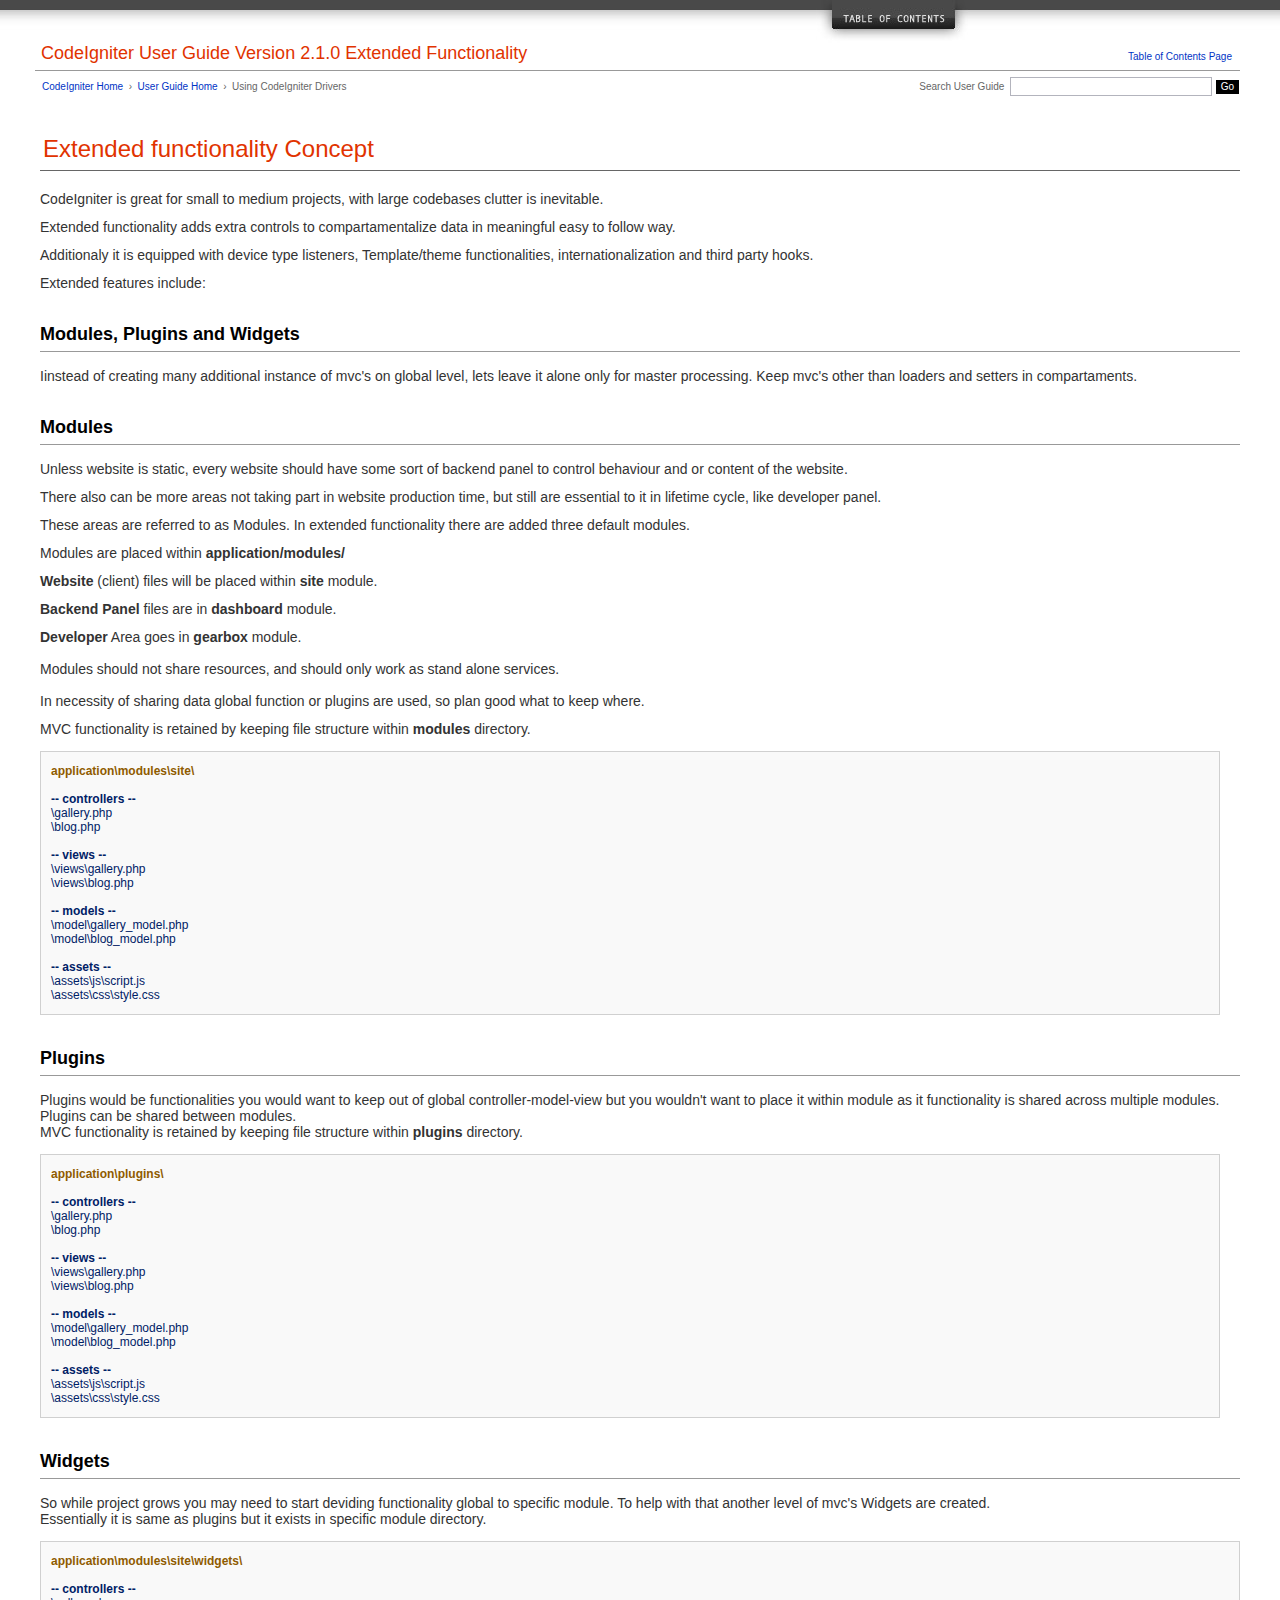
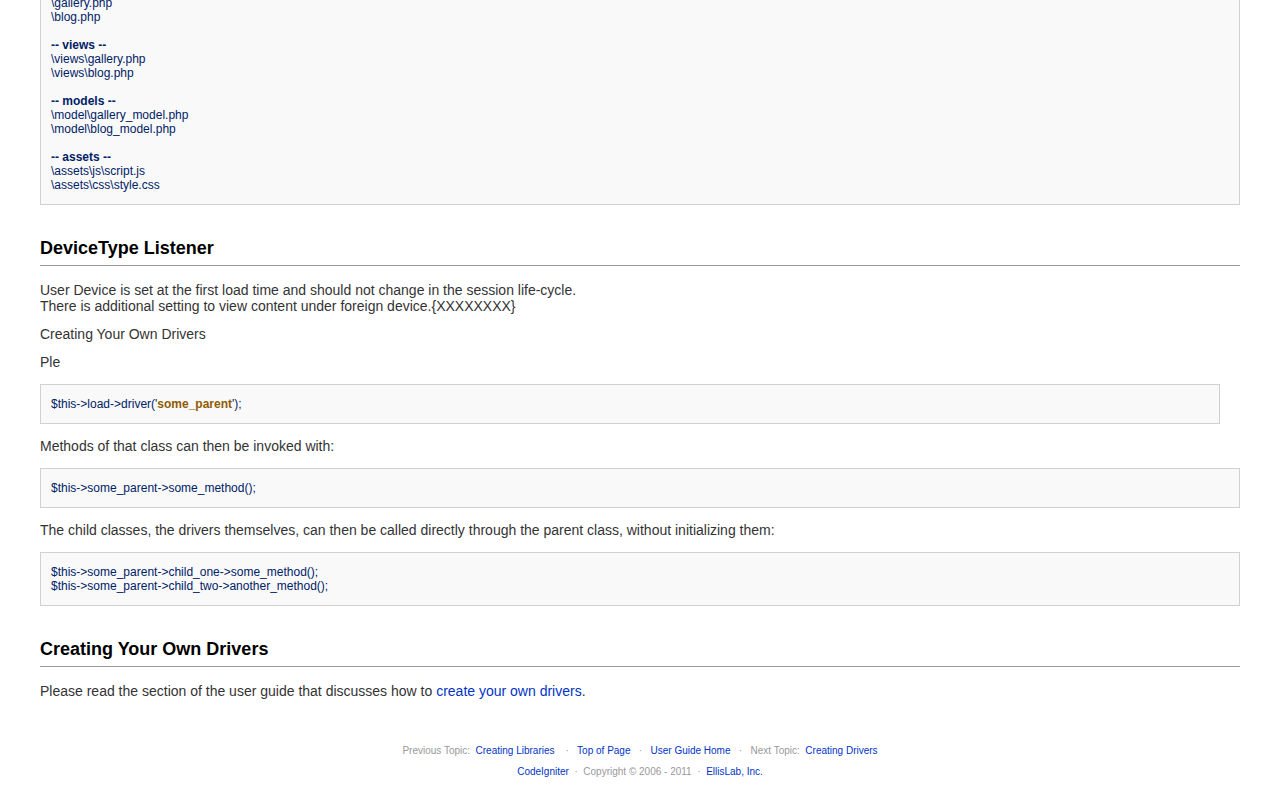
==== WWW/user_guide/extended/concept.html @ 78376cfe "Including x-frame files - Beta" ====
<!DOCTYPE html PUBLIC "-//W3C//DTD XHTML 1.0 Transitional//EN" "http://www.w3.org/TR/xhtml1/DTD/xhtml1-transitional.dtd">
<html xmlns="http://www.w3.org/1999/xhtml" xml:lang="en" lang="en">
<head>

<meta http-equiv="Content-Type" content="text/html; charset=utf-8" />
<title>Using CodeIgniter Drivers : CodeIgniter User Guide</title>

<style type='text/css' media='all'>@import url('../userguide.css');</style>
<link rel='stylesheet' type='text/css' media='all' href='../userguide.css' />

<script type="text/javascript" src="../nav/nav.js"></script>
<script type="text/javascript" src="../nav/prototype.lite.js"></script>
<script type="text/javascript" src="../nav/moo.fx.js"></script>
<script type="text/javascript" src="../nav/user_guide_menu.js"></script>

<meta http-equiv='expires' content='-1' />
<meta http-equiv= 'pragma' content='no-cache' />
<meta name='robots' content='all' />
<meta name='author' content='ExpressionEngine Dev Team' />
<meta name='description' content='CodeIgniter User Guide' />

</head>
<body>

<!-- START NAVIGATION -->
<div id="nav"><div id="nav_inner"><script type="text/javascript">create_menu('../');</script></div></div>
<div id="nav2"><a name="top"></a><a href="javascript:void(0);" onclick="myHeight.toggle();"><img src="../images/nav_toggle_darker.jpg" width="154" height="43" border="0" title="Toggle Table of Contents" alt="Toggle Table of Contents" /></a></div>
<div id="masthead">
<table cellpadding="0" cellspacing="0" border="0" style="width:100%">
<tr>
<td><h1>CodeIgniter User Guide Version 2.1.0 Extended Functionality</h1></td>
<td id="breadcrumb_right"><a href="../toc.html">Table of Contents Page</a></td>
</tr>
</table>
</div>
<!-- END NAVIGATION -->


<!-- START BREADCRUMB -->
<table cellpadding="0" cellspacing="0" border="0" style="width:100%">
<tr>
<td id="breadcrumb">
<a href="http://codeigniter.com/">CodeIgniter Home</a> &nbsp;&#8250;&nbsp;
<a href="../index.html">User Guide Home</a> &nbsp;&#8250;&nbsp;
Using CodeIgniter Drivers
</td>
<td id="searchbox"><form method="get" action="http://www.google.com/search"><input type="hidden" name="as_sitesearch" id="as_sitesearch" value="codeigniter.com/user_guide/" />Search User Guide&nbsp; <input type="text" class="input" style="width:200px;" name="q" id="q" size="31" maxlength="255" value="" />&nbsp;<input type="submit" class="submit" name="sa" value="Go" /></form></td>
</tr>
</table>
<!-- END BREADCRUMB -->

<br clear="all" />


<!-- START CONTENT -->
<div id="content">

<h1>Extended functionality Concept</h1>


<p>CodeIgniter is great for small to medium projects, with large codebases clutter is inevitable.</p>
<p>Extended functionality adds extra controls to compartamentalize data in meaningful easy to follow way.</p>
<p>Additionaly it is equipped with device type listeners, Template/theme functionalities, internationalization and third party hooks.</p>
<p>Extended features include: </p>
<h2>Modules, Plugins and Widgets</h2>
<p>Iinstead of creating many additional instance of mvc's on global level, lets leave it alone only for master processing. Keep mvc's other than loaders and setters in compartaments.<br />
</p>
<h2>Modules</h2>
<p>Unless website is static, every website should have  some sort of backend panel to control behaviour and or content of the website.</p>
<p>There also can be more areas not taking part in website production time, but still are essential to it in lifetime cycle, like developer panel.<br />
</p>
<p>These areas are referred to as Modules.  In extended functionality there are added three default modules.</p>
<p>Modules are placed within <strong>application/modules/</strong></p>
<p><strong>Website</strong> (client) files will be placed within <strong>site</strong> module.</p>
<p><strong>Backend Panel</strong> files are in <strong>dashboard</strong> module.</p>
<p><strong>Developer</strong> Area goes in <strong>gearbox</strong> module.<br />
  <br />
  Modules should not share resources, and should only work as stand alone services.<br />
  <br />
  In necessity of sharing data global function or plugins are used, so plan good what to keep where.
</p>
<p>MVC functionality is retained by keeping file structure within <strong>modules</strong> directory.</p>

<p><code><var>application\modules\site\</var><br />
    <strong><br />
    -- controllers --</strong><br />
  \gallery.php<br />
  \blog.php<br />
  <strong><br />
  -- views --</strong><br />
  \views\gallery.php<br />
  \views\blog.php<br />
  <strong><br />
  -- models -- </strong><br />
  \model\gallery_model.php<br />
  \model\blog_model.php<br />
  <br />
  <strong>-- assets --</strong><br />
  \assets\js\script.js<br />
  \assets\css\style.css</code>
</p>
<h2>Plugins</h2>
<p>Plugins would be functionalities you would want to keep out of global controller-model-view but you wouldn't want to place it within module as it functionality is shared across multiple modules.<br />
  Plugins can be shared 
  between modules.<br />
  MVC functionality is retained by keeping file structure within <strong>plugins</strong> directory.</p>
  <p><code><var>application\plugins\</var><br />
    <strong><br />
    -- controllers --</strong><br />
    \gallery.php<br />
    \blog.php<br />
    <strong><br />
    -- views --</strong><br />
    \views\gallery.php<br />
    \views\blog.php<br />
    <strong><br />
    -- models -- </strong><br />
    \model\gallery_model.php<br />
    \model\blog_model.php<br />
    <br />
    <strong>-- assets --</strong><br />
    \assets\js\script.js<br />
  \assets\css\style.css  </code></p>
  <h2>Widgets</h2>
  <p>So while project grows you may need to start deviding functionality global to specific module. To help with that another level of mvc's Widgets are created.<br />
    Essentially it is same as plugins 
  but it exists in specific module directory.</p>
  <code><var>application\modules\site\widgets\</var><br />
    <strong><br />
    -- controllers --</strong><br />
    \gallery.php<br />
    \blog.php<br />
    <strong><br />
    -- views --</strong><br />
    \views\gallery.php<br />
    \views\blog.php<br />
    <strong><br />
    -- models -- </strong><br />
    \model\gallery_model.php<br />
    \model\blog_model.php<br />
    <br />
    <strong>-- assets --</strong><br />
    \assets\js\script.js<br />
  \assets\css\style.css  </code>
  <h2>DeviceType Listener</h2>
  <p>User Device is set at the first load time and should not change in the session life-cycle.<br />
    There is additional setting to view content under foreign device.{XXXXXXXX}<br />
  </p>
  <p>  Creating Your Own Drivers</p>
  <p>Ple</p>
  <p><code>$this->load->driver('<var>some_parent</var>');</code>
    
  </p>
  <p>Methods of that class can then be invoked with:</p>

<code>$this->some_parent->some_method();</code>

<p>The child classes, the drivers themselves, can then be called directly through the parent class, without initializing them:</p>

<code>$this->some_parent->child_one->some_method();<br />
$this->some_parent->child_two->another_method();</code>

<h2>Creating Your Own Drivers</h2>

<p>Please read the section of the user guide that discusses how to <a href="creating_drivers.html">create your own drivers</a>.</p>



</div>
<!-- END CONTENT -->


<div id="footer">
<p>
Previous Topic:&nbsp;&nbsp;<a href="creating_libraries.html">Creating Libraries</a>
&nbsp;&nbsp;&nbsp;&middot;&nbsp;&nbsp;
<a href="#top">Top of Page</a>&nbsp;&nbsp;&nbsp;&middot;&nbsp;&nbsp;
<a href="../index.html">User Guide Home</a>&nbsp;&nbsp;&nbsp;&middot;&nbsp;&nbsp;
Next Topic:&nbsp;&nbsp;<a href="creating_drivers.html">Creating Drivers</a>
</p>
<p><a href="http://codeigniter.com">CodeIgniter</a> &nbsp;&middot;&nbsp; Copyright &#169; 2006 - 2011 &nbsp;&middot;&nbsp; <a href="http://ellislab.com/">EllisLab, Inc.</a></p>
</div>

</body>
</html>
---- WWW/user_guide/userguide.css ----
body {
 margin: 0;
 padding: 0;
 font-family: Lucida Grande, Verdana, Geneva, Sans-serif;
 font-size: 14px;
 color: #333;
 background-color: #fff;
}

a {
 color: #0134c5;
 background-color: transparent;
 text-decoration: none;
 font-weight: normal;
 outline-style: none;
}
a:visited {
 color: #0134c5;
 background-color: transparent;
 text-decoration: none;
 outline-style: none;
}
a:hover {
 color: #000;
 text-decoration: none;
 background-color: transparent;
 outline-style: none;
}

#breadcrumb {
 float: left;
 background-color: transparent;
 margin: 10px 0 0 42px;
 padding: 0;
 font-size: 10px;
 color: #666;
}
#breadcrumb_right {
 float: right;
 width: 175px;
 background-color: transparent;
 padding: 8px 8px 3px 0;
 text-align: right;
 font-size: 10px;
 color: #666;
}
#nav {
 background-color: #494949;
 margin: 0;
 padding: 0;
}
#nav2 {
 background: #fff url(images/nav_bg_darker.jpg) repeat-x left top;
 padding: 0 310px 0 0;
 margin: 0;
 text-align: right;
}
#nav_inner {
 background-color: transparent;
 padding: 8px 12px 0 20px;
 margin: 0;
 font-family: Lucida Grande, Verdana, Geneva, Sans-serif;
 font-size: 11px;
}

#nav_inner h3 {
 font-size: 12px;
 color: #fff;
 margin: 0;
 padding: 0;
}

#nav_inner .td_sep {
 background: transparent url(images/nav_separator_darker.jpg) repeat-y left top;
 width: 25%;
 padding: 0 0 0 20px;
}
#nav_inner .td {
 width: 25%;
}
#nav_inner p {
 color: #eee;
 background-color: transparent;
 padding:0;
 margin: 0 0 10px 0;
}
#nav_inner ul {
 list-style-image: url(images/arrow.gif);
 padding: 0 0 0 18px;
 margin: 8px 0 12px 0;
}
#nav_inner li {
 padding: 0;
 margin: 0 0 4px 0;
}

#nav_inner a {
 color: #eee;
 background-color: transparent;
 text-decoration: none;
 font-weight: normal;
 outline-style: none;
}

#nav_inner a:visited {
 color: #eee;
 background-color: transparent;
 text-decoration: none;
 outline-style: none;
}

#nav_inner a:hover {
 color: #ccc;
 text-decoration: none;
 background-color: transparent;
 outline-style: none;
}

#masthead {
 margin: 0 40px 0 35px;
 padding: 0 0 0 6px;
 border-bottom: 1px solid #999;
}

#masthead h1 {
background-color: transparent;
color: #e13300;
font-size: 18px;
font-weight: normal;
margin: 0;
padding: 0 0 6px 0;
}

#searchbox {
 background-color: transparent;
 padding: 6px 40px 0 0;
 text-align: right;
 font-size: 10px;
 color: #666;
}

#img_welcome {
 border-bottom: 1px solid #D0D0D0;
 margin: 0 40px 0 40px;
 padding: 0;
 text-align: center;
}

#content {
 margin: 20px 40px 0 40px;
 padding: 0;
}

#content p {
 margin: 12px 20px 12px 0;
}

#content h1 {
color: #e13300;
border-bottom: 1px solid #666;
background-color: transparent;
font-weight: normal;
font-size: 24px;
margin: 0 0 20px 0;
padding: 3px 0 7px 3px;
}

#content h2 {
 background-color: transparent;
 border-bottom: 1px solid #999;
 color: #000;
 font-size: 18px;
 font-weight: bold;
 margin: 28px 0 16px 0;
 padding: 5px 0 6px 0;
}

#content h3 {
 background-color: transparent;
 color: #333;
 font-size: 16px;
 font-weight: bold;
 margin: 16px 0 15px 0;
 padding: 0 0 0 0;
}

#content h4 {
 background-color: transparent;
 color: #444;
 font-size: 14px;
 font-weight: bold;
 margin: 22px 0 0 0;
 padding: 0 0 0 0;
}

#content img {
 margin: auto;
 padding: 0;
}

#content code {
 font-family: Monaco, Verdana, Sans-serif;
 font-size: 12px;
 background-color: #f9f9f9;
 border: 1px solid #D0D0D0;
 color: #002166;
 display: block;
 margin: 14px 0 14px 0;
 padding: 12px 10px 12px 10px;
}

#content pre {
 font-family: Monaco, Verdana, Sans-serif;
 font-size: 12px;
 background-color: #f9f9f9;
 border: 1px solid #D0D0D0;
 color: #002166;
 display: block;
 margin: 14px 0 14px 0;
 padding: 12px 10px 12px 10px;
}

#content .path {
 background-color: #EBF3EC;
 border: 1px solid #99BC99;
 color: #005702;
 text-align: center;
 margin: 0 0 14px 0;
 padding: 5px 10px 5px 8px;
}

#content dfn {
 font-family: Lucida Grande, Verdana, Geneva, Sans-serif;
 color: #00620C;
 font-weight: bold;
 font-style: normal;
}
#content var {
 font-family: Lucida Grande, Verdana, Geneva, Sans-serif;
 color: #8F5B00;
 font-weight: bold;
 font-style: normal;
}
#content samp {
 font-family: Lucida Grande, Verdana, Geneva, Sans-serif;
 color: #480091;
 font-weight: bold;
 font-style: normal;
}
#content kbd {
 font-family: Lucida Grande, Verdana, Geneva, Sans-serif;
 color: #A70000;
 font-weight: bold;
 font-style: normal;
}

#content ul {
 list-style-image: url(images/arrow.gif);
 margin: 10px 0 12px 0;
}

li.reactor {
 list-style-image: url(images/reactor-bullet.png);
}
#content li {
 margin-bottom: 9px;
}

#content li p {
 margin-left: 0;
 margin-right: 0;
}

#content .tableborder {
 border: 1px solid #999;
}
#content th {
 font-weight: bold;
 text-align: left;
 font-size: 12px;
 background-color: #666;
 color: #fff;
 padding: 4px;
}

#content .td {
 font-weight: normal;
 font-size: 12px;
 padding: 6px;
 background-color: #f3f3f3;
}

#content .tdpackage {
 font-weight: normal;
 font-size: 12px;
}

#content .important {
 background: #FBE6F2;
 border: 1px solid #D893A1;
 color: #333;
 margin: 10px 0 5px 0;
 padding: 10px;
}

#content .important p {
 margin: 6px 0 8px 0;
 padding: 0;
}

#content .important .leftpad {
 margin: 6px 0 8px 0;
 padding-left: 20px;
}

#content .critical {
 background: #FBE6F2;
 border: 1px solid #E68F8F;
 color: #333;
 margin: 10px 0 5px 0;
 padding: 10px;
}

#content .critical p {
 margin: 5px 0 6px 0;
 padding: 0;
}


#footer {
background-color: transparent;
font-size: 10px;
padding: 16px 0 15px 0;
margin: 20px 0 0 0;
text-align: center;
}

#footer p {
 font-size: 10px;
 color: #999;
 text-align: center;
}
#footer address {
 font-style: normal;
}

.center {
 text-align: center;
}

img {
 padding:0;
 border: 0;
 margin: 0;
}

.nopad {
 padding:0;
 border: 0;
 margin: 0;
}


form {
 margin: 0;
 padding: 0;
}

.input {
 font-family: Lucida Grande, Verdana, Geneva, Sans-serif;
 font-size: 11px;
 color: #333;
 border: 1px solid #B3B4BD;
 width: 100%;
 font-size: 11px;
 height: 1.5em;
 padding: 0;
 margin: 0;
}

.textarea {
 font-family: Lucida Grande, Verdana, Geneva, Sans-serif;
 font-size: 14px;
 color: #143270;
 background-color: #f9f9f9;
 border: 1px solid #B3B4BD;
 width: 100%;
 padding: 6px;
 margin: 0;
}

.select {
 background-color: #fff;
 font-size:  11px;
 font-weight: normal;
 color: #333;
 padding: 0;
 margin: 0 0 3px 0;
}

.checkbox {
 background-color: transparent;
 padding: 0;
 border: 0;
}

.submit {
 background-color: #000;
 color: #fff;
 font-weight: normal;
 font-size: 10px;
 border: 1px solid #fff;
 margin: 0;
 padding: 1px 5px 2px 5px;
}
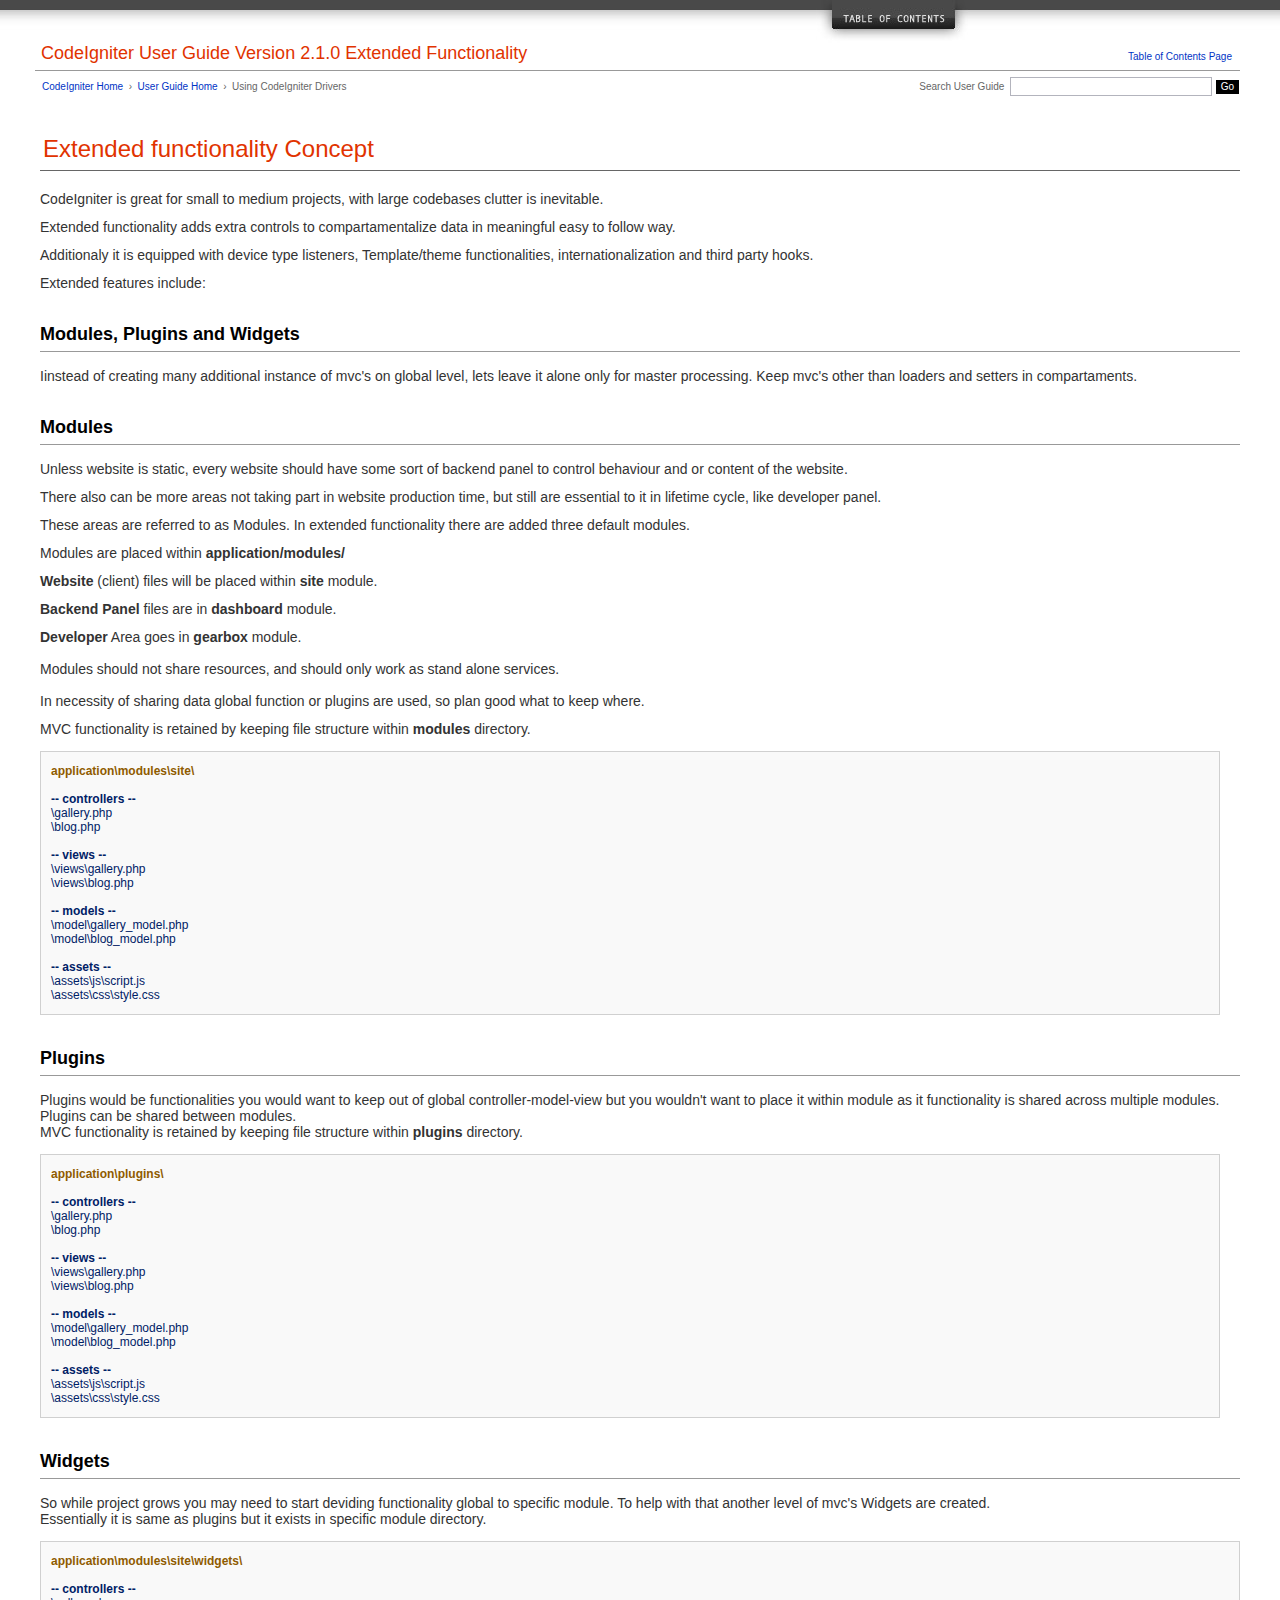
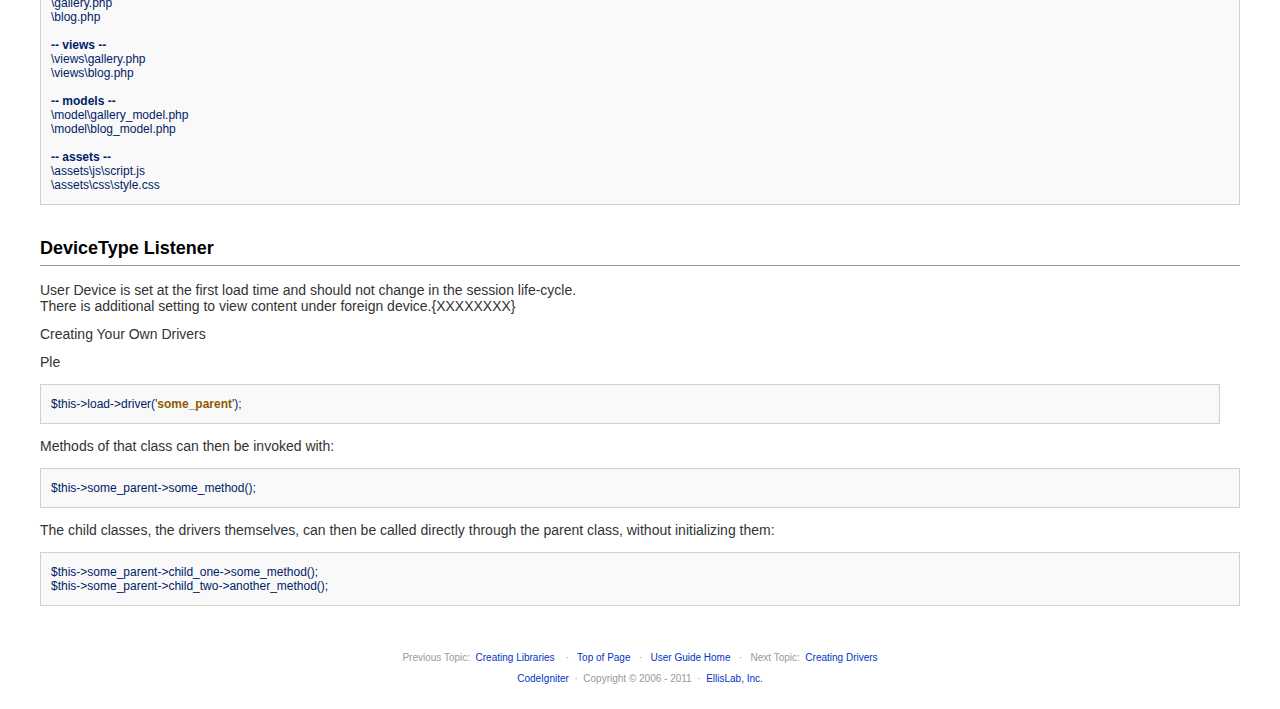
==== commit c64997b5: "updating user guide" ====
--- a/WWW/user_guide/extended/concept.html
+++ b/WWW/user_guide/extended/concept.html
@@ -160,10 +160,6 @@
 <code>$this->some_parent->child_one->some_method();<br />
 $this->some_parent->child_two->another_method();</code>
 
-<h2>Creating Your Own Drivers</h2>
-
-<p>Please read the section of the user guide that discusses how to <a href="creating_drivers.html">create your own drivers</a>.</p>
-
 
 
 </div>
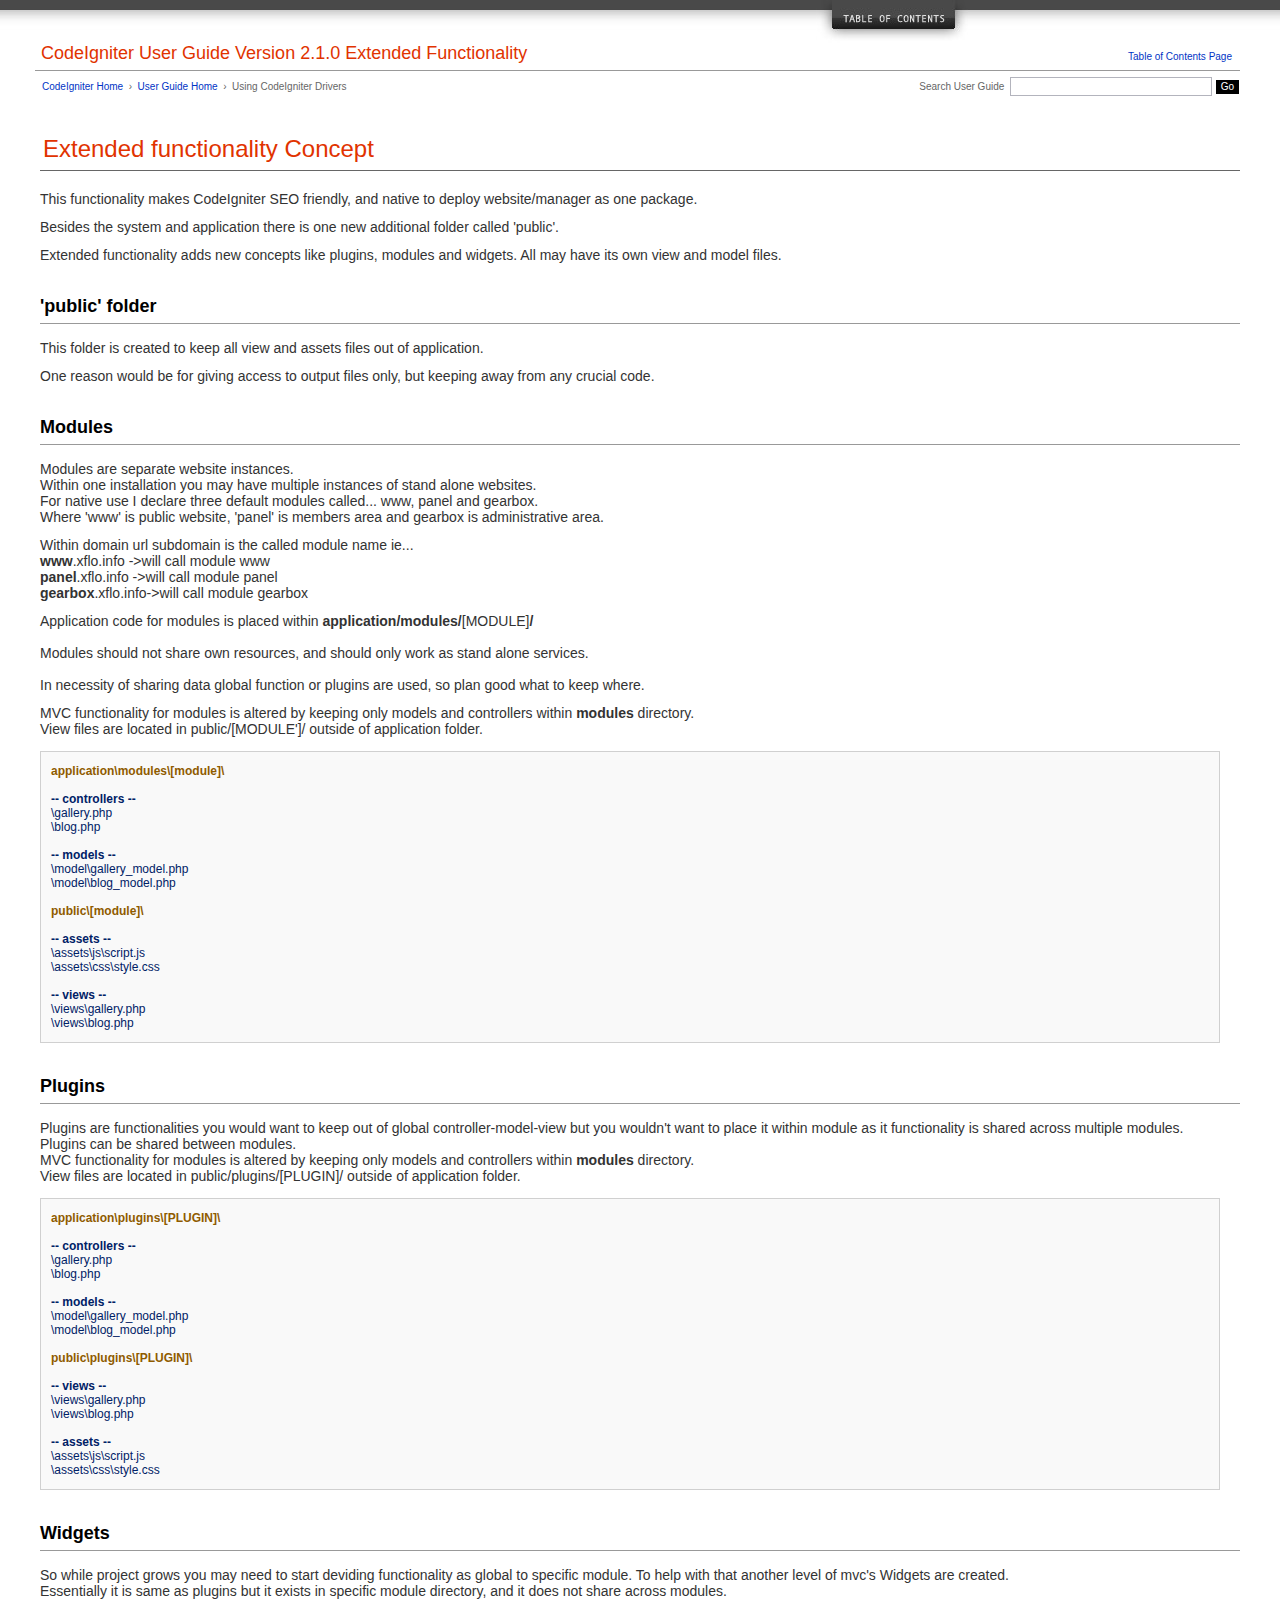
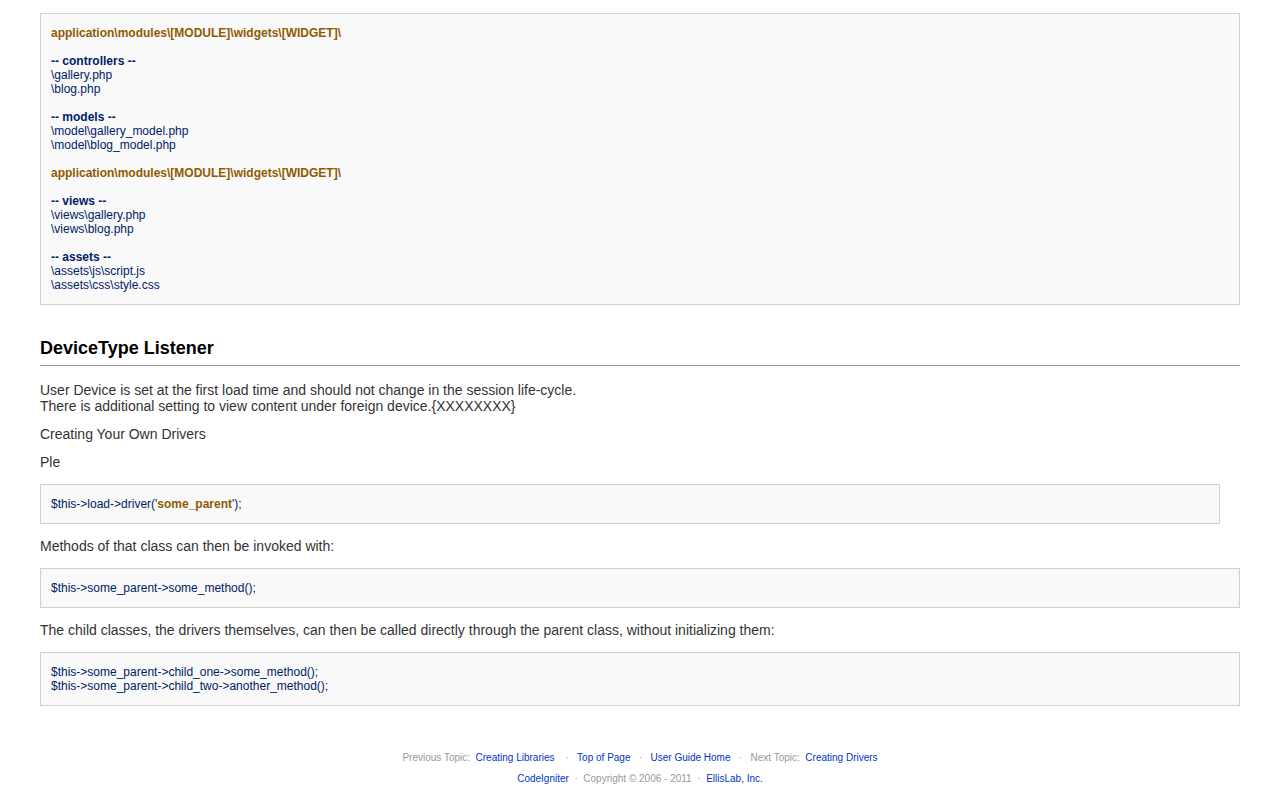
==== commit f227aebe: "Stap 3" ====
--- a/WWW/user_guide/extended/concept.html
+++ b/WWW/user_guide/extended/concept.html
@@ -58,86 +58,95 @@
 <h1>Extended functionality Concept</h1>
 
 
-<p>CodeIgniter is great for small to medium projects, with large codebases clutter is inevitable.</p>
-<p>Extended functionality adds extra controls to compartamentalize data in meaningful easy to follow way.</p>
-<p>Additionaly it is equipped with device type listeners, Template/theme functionalities, internationalization and third party hooks.</p>
-<p>Extended features include: </p>
-<h2>Modules, Plugins and Widgets</h2>
-<p>Iinstead of creating many additional instance of mvc's on global level, lets leave it alone only for master processing. Keep mvc's other than loaders and setters in compartaments.<br />
+<p>This functionality makes CodeIgniter SEO friendly, and  native to deploy website/manager as one package.</p>
+<p>Besides the system and application there is one new additional folder called 'public'.</p>
+<p>Extended functionality adds new concepts like plugins, modules and widgets. All may have its own view and model files.</p>
+<h2>'public' folder</h2>
+<p>This folder is created to keep all view and assets files out of application.</p>
+<p>One reason would be for giving access to output files only, but keeping away from any crucial code.</p>
+<h2>Modules</h2>
+<p>Modules are separate website instances.<br />
+  Within one installation you may have multiple instances of stand alone websites.<br />
+  For native use I declare three default modules called... www, panel and gearbox.<br />
+Where 'www' is public website, 'panel' is members area and gearbox is administrative area.</p>
+<p>Within domain url subdomain is the called module name
+  ie...<br />
+  <strong>www</strong>.xflo.info -&gt;will call module www<br />
+  <strong>panel</strong>.xflo.info -&gt;will call module panel<br />
+  <strong>gearbox</strong>.xflo.info-&gt;will call module gearbox</p>
+<p>Application code for modules is placed within <strong>application/modules/</strong>[MODULE]<strong>/</strong><br />
+  <br />
+  Modules should not share own resources, and should only work as stand alone services.<br />
+  <br />
+  In necessity of sharing data global function or plugins are used, so plan good what to keep where.</p>
+<p>MVC functionality for modules is altered by keeping only models and controllers within <strong>modules</strong> directory.<br />
+  View files are located in public/[MODULE']/ outside of application folder.
 </p>
-<h2>Modules</h2>
-<p>Unless website is static, every website should have  some sort of backend panel to control behaviour and or content of the website.</p>
-<p>There also can be more areas not taking part in website production time, but still are essential to it in lifetime cycle, like developer panel.<br />
-</p>
-<p>These areas are referred to as Modules.  In extended functionality there are added three default modules.</p>
-<p>Modules are placed within <strong>application/modules/</strong></p>
-<p><strong>Website</strong> (client) files will be placed within <strong>site</strong> module.</p>
-<p><strong>Backend Panel</strong> files are in <strong>dashboard</strong> module.</p>
-<p><strong>Developer</strong> Area goes in <strong>gearbox</strong> module.<br />
-  <br />
-  Modules should not share resources, and should only work as stand alone services.<br />
-  <br />
-  In necessity of sharing data global function or plugins are used, so plan good what to keep where.
-</p>
-<p>MVC functionality is retained by keeping file structure within <strong>modules</strong> directory.</p>
 
-<p><code><var>application\modules\site\</var><br />
+<p><code><var>application\modules\[module]\</var><br />
     <strong><br />
     -- controllers --</strong><br />
   \gallery.php<br />
   \blog.php<br />
   <strong><br />
-  -- views --</strong><br />
-  \views\gallery.php<br />
-  \views\blog.php<br />
-  <strong><br />
   -- models -- </strong><br />
   \model\gallery_model.php<br />
   \model\blog_model.php<br />
   <br />
-  <strong>-- assets --</strong><br />
+  <var>public\[module]\</var><br />
+  <strong><br />
+  -- assets --</strong><br />
   \assets\js\script.js<br />
-  \assets\css\style.css</code>
+  \assets\css\style.css<br />
+  <strong><br />
+  -- views --</strong><br />
+\views\gallery.php<br />
+\views\blog.php</code>
 </p>
 <h2>Plugins</h2>
-<p>Plugins would be functionalities you would want to keep out of global controller-model-view but you wouldn't want to place it within module as it functionality is shared across multiple modules.<br />
+<p>Plugins are functionalities you would want to keep out of global controller-model-view but you wouldn't want to place it within module as it functionality is shared across multiple modules.<br />
   Plugins can be shared 
   between modules.<br />
-  MVC functionality is retained by keeping file structure within <strong>plugins</strong> directory.</p>
-  <p><code><var>application\plugins\</var><br />
+  MVC functionality for modules is altered by keeping only models and controllers within <strong>modules</strong> directory.<br />
+View files are located in public/plugins/[PLUGIN]/ outside of application folder. </p>
+  <p><code><var>application\plugins\</var><var>[PLUGIN]\</var><br />
     <strong><br />
     -- controllers --</strong><br />
     \gallery.php<br />
     \blog.php<br />
     <strong><br />
-    -- views --</strong><br />
-    \views\gallery.php<br />
-    \views\blog.php<br />
+    -- models -- </strong><br />
+\model\gallery_model.php<br />
+\model\blog_model.php<br />
     <strong><br />
-    -- models -- </strong><br />
-    \model\gallery_model.php<br />
-    \model\blog_model.php<br />
+    </strong><var>public\plugins\[PLUGIN]\</var><br />
+    <strong>    <br />
+    </strong><strong>-- views --</strong><br />
+\views\gallery.php<br />
+\views\blog.php<br />
     <br />
     <strong>-- assets --</strong><br />
     \assets\js\script.js<br />
   \assets\css\style.css  </code></p>
   <h2>Widgets</h2>
-  <p>So while project grows you may need to start deviding functionality global to specific module. To help with that another level of mvc's Widgets are created.<br />
+  <p>So while project grows you may need to start deviding functionality as global to specific module. To help with that another level of mvc's Widgets are created.<br />
     Essentially it is same as plugins 
-  but it exists in specific module directory.</p>
-  <code><var>application\modules\site\widgets\</var><br />
+  but it exists in specific module directory, and it does not share across modules.</p>
+  <code><var>application\modules\[MODULE]\widgets\[WIDGET]\</var><br />
     <strong><br />
     -- controllers --</strong><br />
     \gallery.php<br />
     \blog.php<br />
     <strong><br />
-    -- views --</strong><br />
-    \views\gallery.php<br />
-    \views\blog.php<br />
+    -- models -- </strong><br />
+\model\gallery_model.php<br />
+\model\blog_model.php<br />
     <strong><br />
-    -- models -- </strong><br />
-    \model\gallery_model.php<br />
-    \model\blog_model.php<br />
+  </strong><var>application\modules\[MODULE]\widgets\[WIDGET]\</var><br />
+  <strong>  <br />
+  </strong><strong>-- views --</strong><br />
+\views\gallery.php<br />
+\views\blog.php<br />
     <br />
     <strong>-- assets --</strong><br />
     \assets\js\script.js<br />
